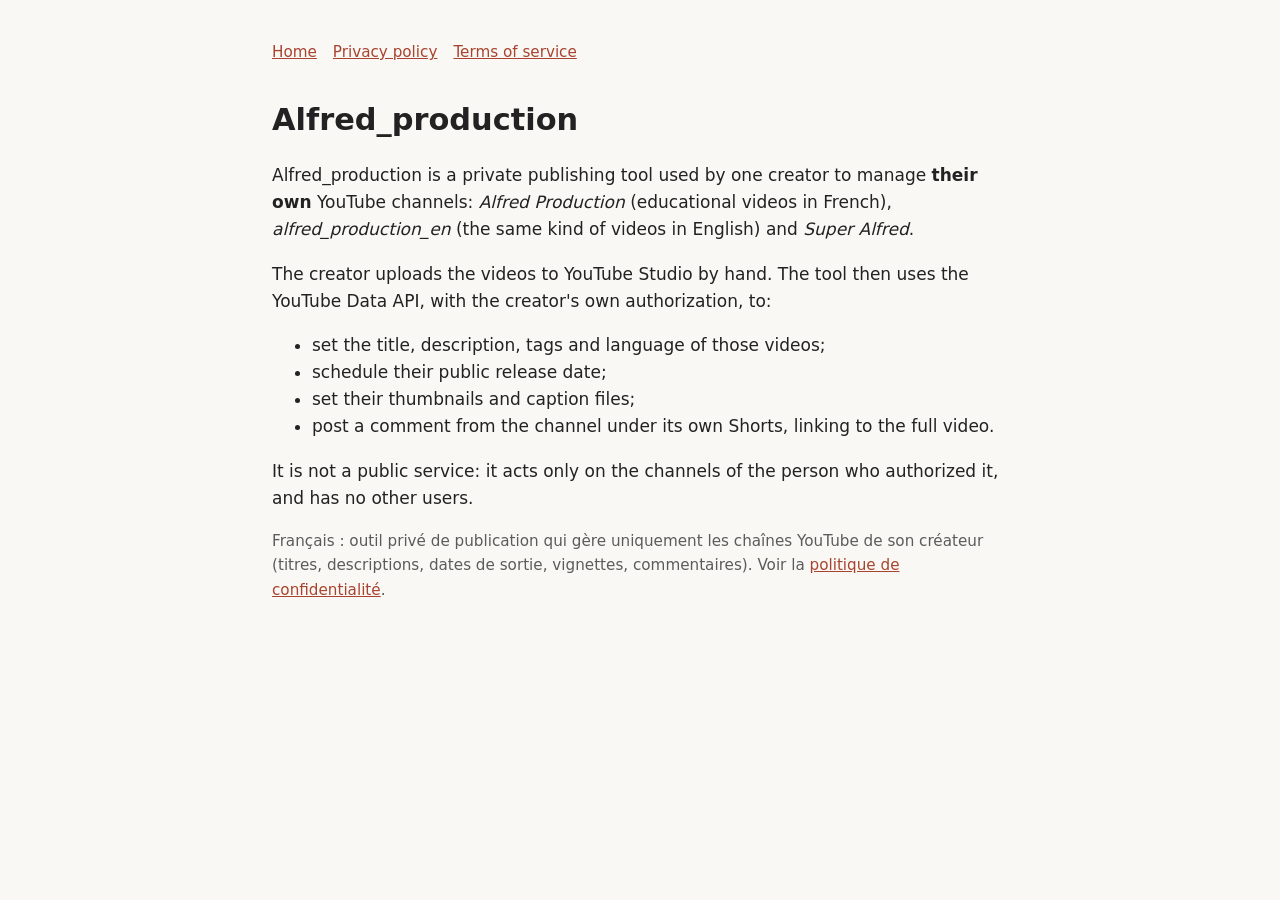
==== index.html @ eec83d90 "Home page, privacy policy and terms of service for the Alfred_production OAuth app Co-Authored-By: C" ====
<!doctype html>
<html lang="en"><head><meta charset="utf-8"><meta name="viewport" content="width=device-width,initial-scale=1">
<title>Alfred_production</title><link rel="stylesheet" href="style.css"></head>
<body><main>
<nav><a href="./">Home</a><a href="privacy.html">Privacy policy</a><a href="terms.html">Terms of service</a></nav>
<h1>Alfred_production</h1>
<p>Alfred_production is a private publishing tool used by one creator to manage <strong>their own</strong> YouTube
channels: <em>Alfred Production</em> (educational videos in French), <em>alfred_production_en</em> (the same kind of
videos in English) and <em>Super Alfred</em>.</p>
<p>The creator uploads the videos to YouTube Studio by hand. The tool then uses the YouTube Data API, with the
creator's own authorization, to:</p>
<ul>
<li>set the title, description, tags and language of those videos;</li>
<li>schedule their public release date;</li>
<li>set their thumbnails and caption files;</li>
<li>post a comment from the channel under its own Shorts, linking to the full video.</li>
</ul>
<p>It is not a public service: it acts only on the channels of the person who authorized it, and has no other users.</p>
<p class="note">Français : outil privé de publication qui gère uniquement les chaînes YouTube de son créateur
(titres, descriptions, dates de sortie, vignettes, commentaires). Voir la
<a href="privacy.html">politique de confidentialité</a>.</p>
</main></body></html>
---- style.css ----
:root{--fond:#faf8f4;--texte:#222;--doux:#5b5b5b;--accent:#a8432f}
@media (prefers-color-scheme:dark){:root{--fond:#16181c;--texte:#e8e6e1;--doux:#a5a39d;--accent:#e08a74}}
body{margin:0;background:var(--fond);color:var(--texte);font:17px/1.6 system-ui,-apple-system,"Segoe UI",sans-serif}
main{max-width:46rem;margin:0 auto;padding:2.5rem 1rem 4rem}
h1{font-size:1.9rem;margin:.2rem 0 1rem}h2{font-size:1.2rem;margin-top:2rem}
a{color:var(--accent)}nav{font-size:.95rem;margin-bottom:2rem}nav a{margin-right:1rem}
.note{color:var(--doux);font-size:.95rem}
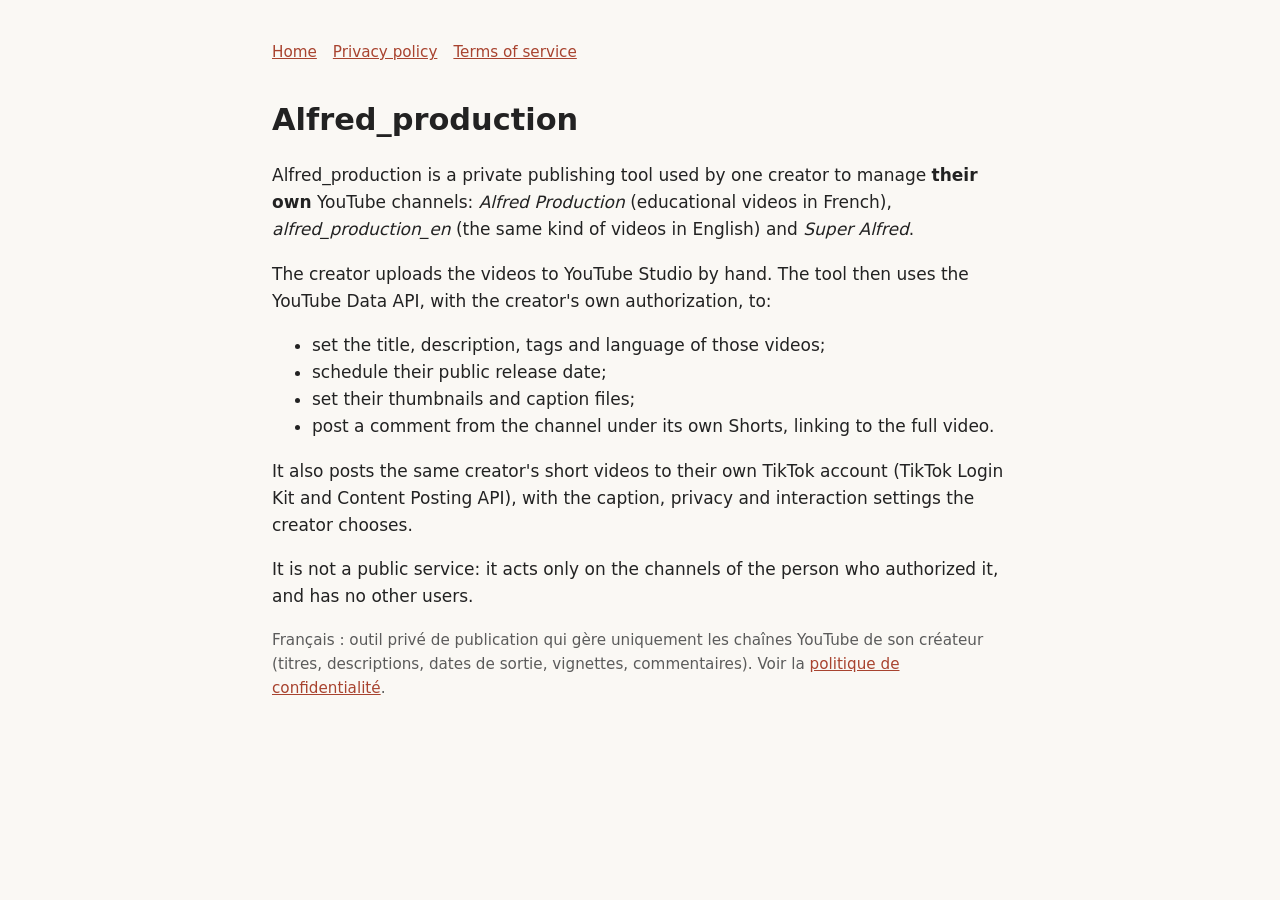
==== commit 8e23329a: "Home page, privacy policy and terms of service for the Alfred_production OAuth app Co-Authored-By: C" ====
--- a/index.html
+++ b/index.html
@@ -15,6 +15,8 @@
 <li>set their thumbnails and caption files;</li>
 <li>post a comment from the channel under its own Shorts, linking to the full video.</li>
 </ul>
+<p>It also posts the same creator's short videos to their own TikTok account (TikTok Login Kit and Content Posting
+API), with the caption, privacy and interaction settings the creator chooses.</p>
 <p>It is not a public service: it acts only on the channels of the person who authorized it, and has no other users.</p>
 <p class="note">Français : outil privé de publication qui gère uniquement les chaînes YouTube de son créateur
 (titres, descriptions, dates de sortie, vignettes, commentaires). Voir la
